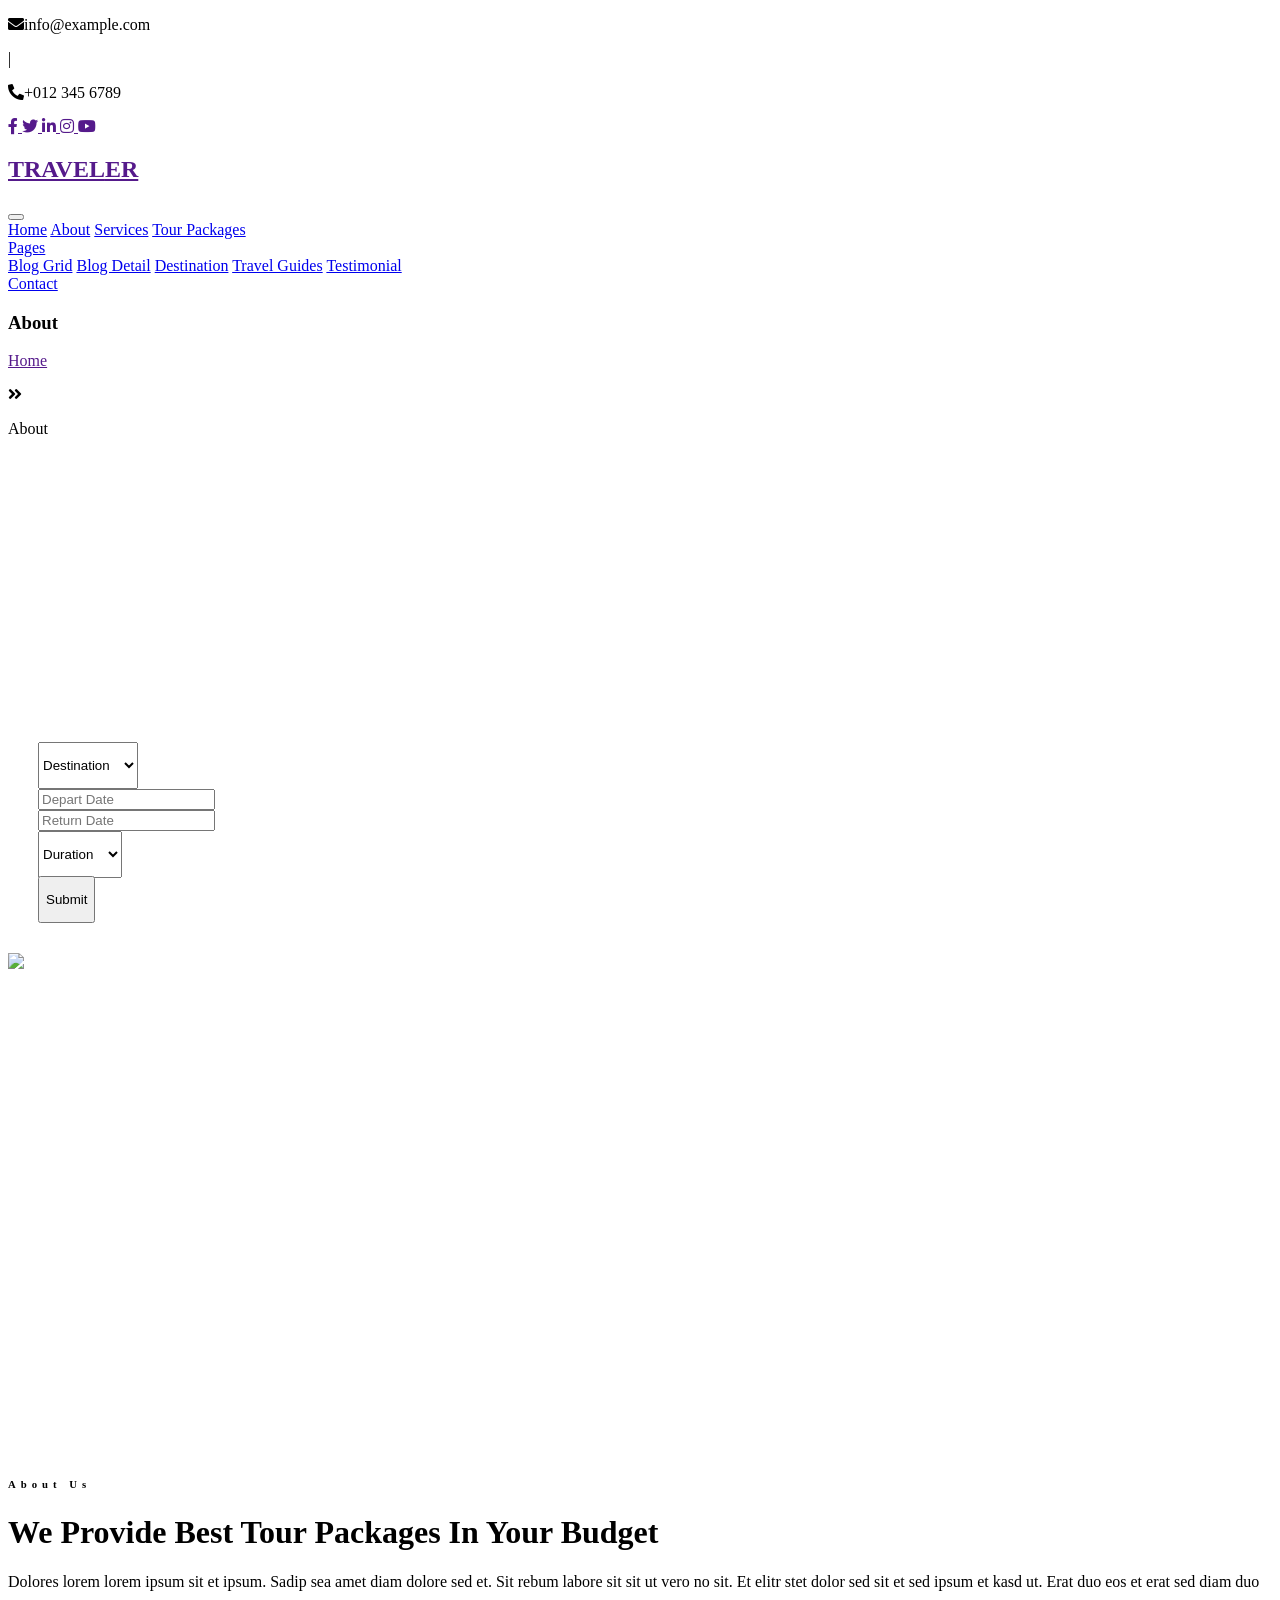
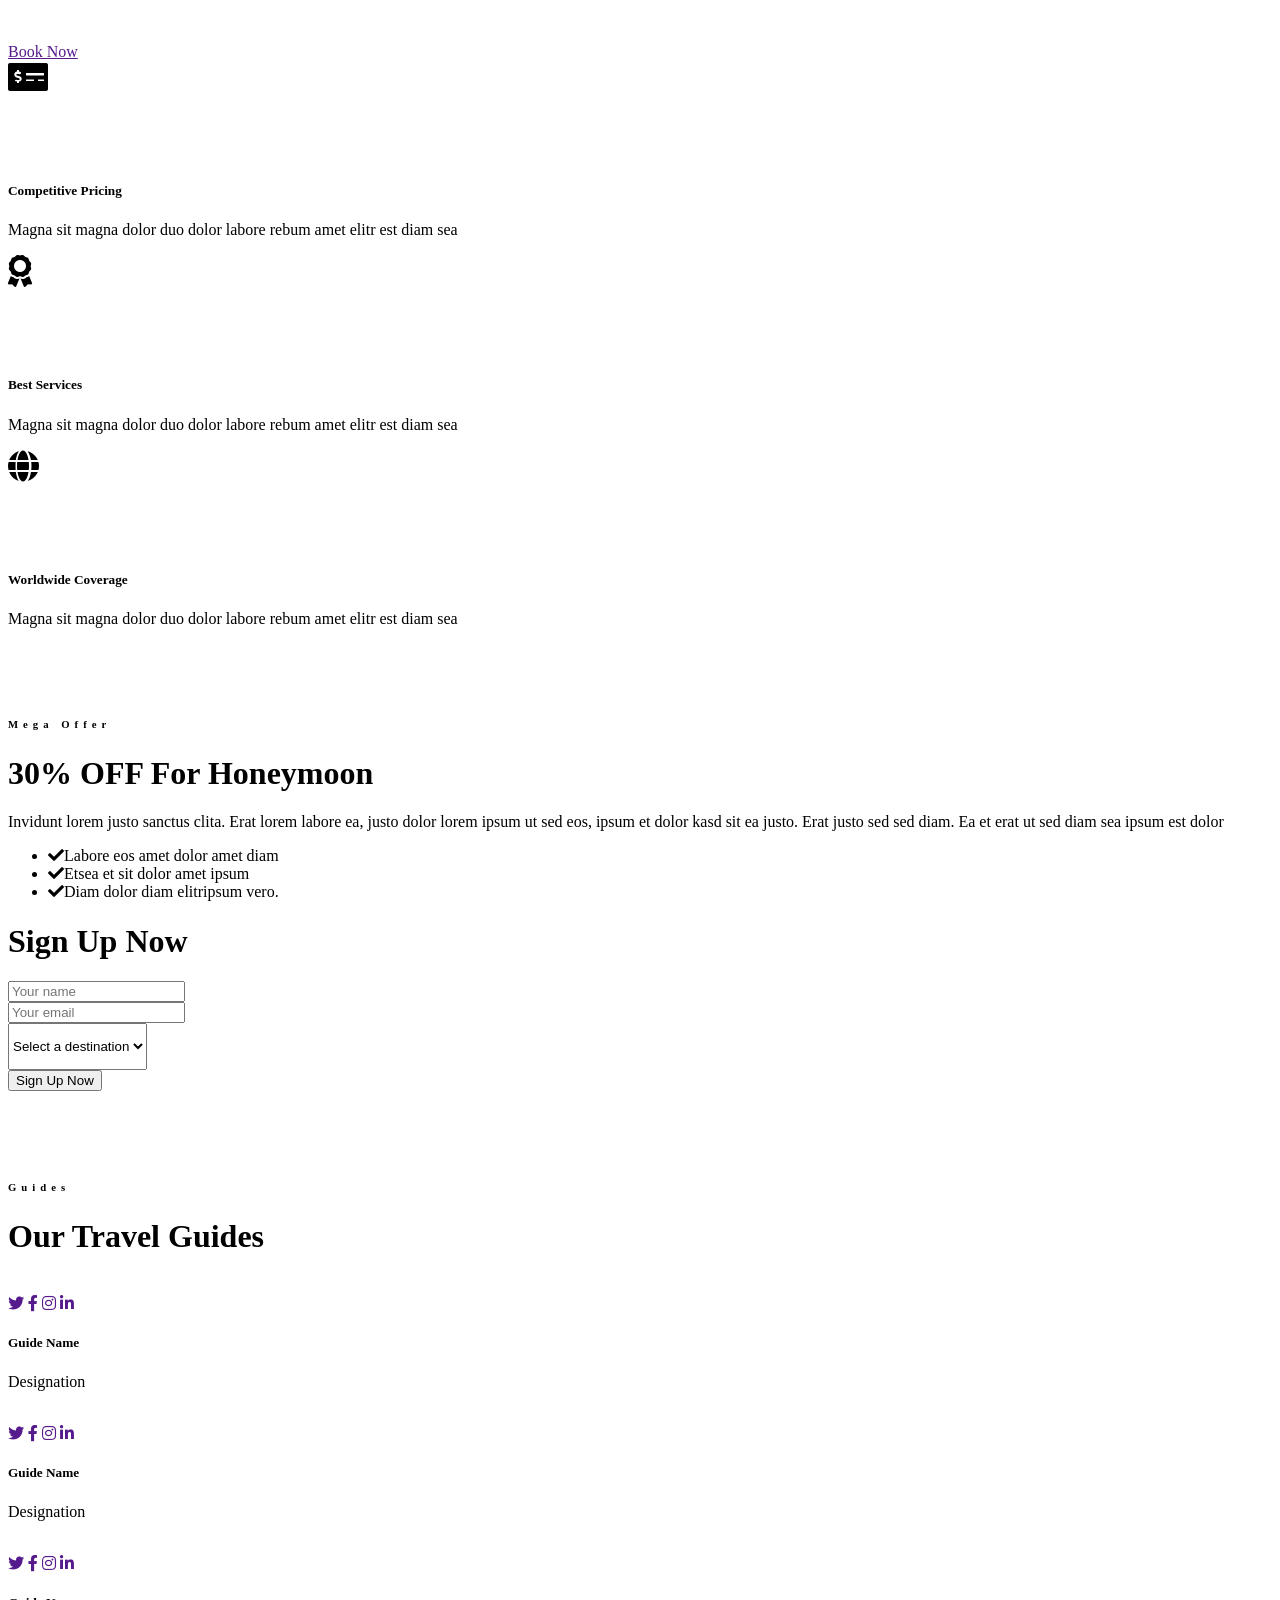
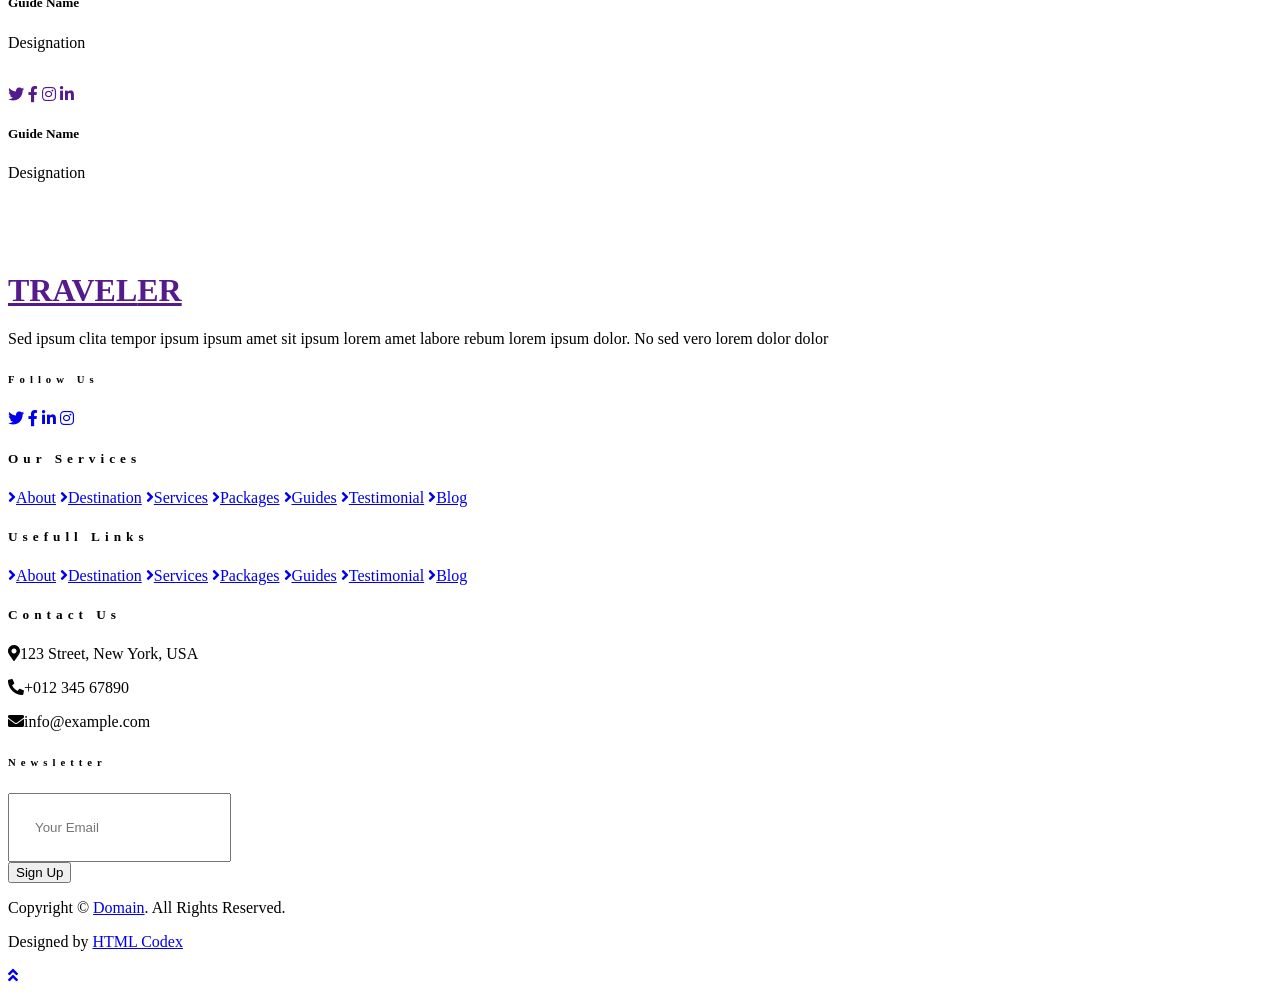
==== about.html @ b2475b97 "Add files via upload" ====
<!DOCTYPE html>
<html lang="en">

<head>
    <meta charset="utf-8">
    <title>TRAVELER - Free Travel Website Template</title>
    <meta content="width=device-width, initial-scale=1.0" name="viewport">
    <meta content="Free HTML Templates" name="keywords">
    <meta content="Free HTML Templates" name="description">

    <!-- Favicon -->
    <link href="img/favicon.ico" rel="icon">

    <!-- Google Web Fonts -->
    <link rel="preconnect" href="https://fonts.gstatic.com">
    <link href="https://fonts.googleapis.com/css2?family=Poppins:wght@400;500;600;700&display=swap" rel="stylesheet"> 

    <!-- Font Awesome -->
    <link href="https://cdnjs.cloudflare.com/ajax/libs/font-awesome/5.10.0/css/all.min.css" rel="stylesheet">

    <!-- Libraries Stylesheet -->
    <link href="lib/owlcarousel/assets/owl.carousel.min.css" rel="stylesheet">
    <link href="lib/tempusdominus/css/tempusdominus-bootstrap-4.min.css" rel="stylesheet" />

    <!-- Customized Bootstrap Stylesheet -->
    <link href="css/style.css" rel="stylesheet">
</head>

<body>
    <!-- Topbar Start -->
    <div class="container-fluid bg-light pt-3 d-none d-lg-block">
        <div class="container">
            <div class="row">
                <div class="col-lg-6 text-center text-lg-left mb-2 mb-lg-0">
                    <div class="d-inline-flex align-items-center">
                        <p><i class="fa fa-envelope mr-2"></i>info@example.com</p>
                        <p class="text-body px-3">|</p>
                        <p><i class="fa fa-phone-alt mr-2"></i>+012 345 6789</p>
                    </div>
                </div>
                <div class="col-lg-6 text-center text-lg-right">
                    <div class="d-inline-flex align-items-center">
                        <a class="text-primary px-3" href="">
                            <i class="fab fa-facebook-f"></i>
                        </a>
                        <a class="text-primary px-3" href="">
                            <i class="fab fa-twitter"></i>
                        </a>
                        <a class="text-primary px-3" href="">
                            <i class="fab fa-linkedin-in"></i>
                        </a>
                        <a class="text-primary px-3" href="">
                            <i class="fab fa-instagram"></i>
                        </a>
                        <a class="text-primary pl-3" href="">
                            <i class="fab fa-youtube"></i>
                        </a>
                    </div>
                </div>
            </div>
        </div>
    </div>
    <!-- Topbar End -->


    <!-- Navbar Start -->
    <div class="container-fluid position-relative nav-bar p-0">
        <div class="container-lg position-relative p-0 px-lg-3" style="z-index: 9;">
            <nav class="navbar navbar-expand-lg bg-light navbar-light shadow-lg py-3 py-lg-0 pl-3 pl-lg-5">
                <a href="" class="navbar-brand">
                    <h1 class="m-0 text-primary"><span class="text-dark">TRAVEL</span>ER</h1>
                </a>
                <button type="button" class="navbar-toggler" data-toggle="collapse" data-target="#navbarCollapse">
                    <span class="navbar-toggler-icon"></span>
                </button>
                <div class="collapse navbar-collapse justify-content-between px-3" id="navbarCollapse">
                    <div class="navbar-nav ml-auto py-0">
                        <a href="index.html" class="nav-item nav-link">Home</a>
                        <a href="about.html" class="nav-item nav-link active">About</a>
                        <a href="service.html" class="nav-item nav-link">Services</a>
                        <a href="package.html" class="nav-item nav-link">Tour Packages</a>
                        <div class="nav-item dropdown">
                            <a href="#" class="nav-link dropdown-toggle" data-toggle="dropdown">Pages</a>
                            <div class="dropdown-menu border-0 rounded-0 m-0">
                                <a href="blog.html" class="dropdown-item">Blog Grid</a>
                                <a href="single.html" class="dropdown-item">Blog Detail</a>
                                <a href="destination.html" class="dropdown-item">Destination</a>
                                <a href="guide.html" class="dropdown-item">Travel Guides</a>
                                <a href="testimonial.html" class="dropdown-item">Testimonial</a>
                            </div>
                        </div>
                        <a href="contact.html" class="nav-item nav-link">Contact</a>
                    </div>
                </div>
            </nav>
        </div>
    </div>
    <!-- Navbar End -->


    <!-- Header Start -->
    <div class="container-fluid page-header">
        <div class="container">
            <div class="d-flex flex-column align-items-center justify-content-center" style="min-height: 400px">
                <h3 class="display-4 text-white text-uppercase">About</h3>
                <div class="d-inline-flex text-white">
                    <p class="m-0 text-uppercase"><a class="text-white" href="">Home</a></p>
                    <i class="fa fa-angle-double-right pt-1 px-3"></i>
                    <p class="m-0 text-uppercase">About</p>
                </div>
            </div>
        </div>
    </div>
    <!-- Header End -->


    <!-- Booking Start -->
    <div class="container-fluid booking mt-5 pb-5">
        <div class="container pb-5">
            <div class="bg-light shadow" style="padding: 30px;">
                <div class="row align-items-center" style="min-height: 60px;">
                    <div class="col-md-10">
                        <div class="row">
                            <div class="col-md-3">
                                <div class="mb-3 mb-md-0">
                                    <select class="custom-select px-4" style="height: 47px;">
                                        <option selected>Destination</option>
                                        <option value="1">Destination 1</option>
                                        <option value="2">Destination 1</option>
                                        <option value="3">Destination 1</option>
                                    </select>
                                </div>
                            </div>
                            <div class="col-md-3">
                                <div class="mb-3 mb-md-0">
                                    <div class="date" id="date1" data-target-input="nearest">
                                        <input type="text" class="form-control p-4 datetimepicker-input" placeholder="Depart Date" data-target="#date1" data-toggle="datetimepicker"/>
                                    </div>
                                </div>
                            </div>
                            <div class="col-md-3">
                                <div class="mb-3 mb-md-0">
                                    <div class="date" id="date2" data-target-input="nearest">
                                        <input type="text" class="form-control p-4 datetimepicker-input" placeholder="Return Date" data-target="#date2" data-toggle="datetimepicker"/>
                                    </div>
                                </div>
                            </div>
                            <div class="col-md-3">
                                <div class="mb-3 mb-md-0">
                                    <select class="custom-select px-4" style="height: 47px;">
                                        <option selected>Duration</option>
                                        <option value="1">Duration 1</option>
                                        <option value="2">Duration 1</option>
                                        <option value="3">Duration 1</option>
                                    </select>
                                </div>
                            </div>
                        </div>
                    </div>
                    <div class="col-md-2">
                        <button class="btn btn-primary btn-block" type="submit" style="height: 47px; margin-top: -2px;">Submit</button>
                    </div>
                </div>
            </div>
        </div>
    </div>
    <!-- Booking End -->


    <!-- About Start -->
    <div class="container-fluid py-5">
        <div class="container pt-5">
            <div class="row">
                <div class="col-lg-6" style="min-height: 500px;">
                    <div class="position-relative h-100">
                        <img class="position-absolute w-100 h-100" src="img/about.jpg" style="object-fit: cover;">
                    </div>
                </div>
                <div class="col-lg-6 pt-5 pb-lg-5">
                    <div class="about-text bg-white p-4 p-lg-5 my-lg-5">
                        <h6 class="text-primary text-uppercase" style="letter-spacing: 5px;">About Us</h6>
                        <h1 class="mb-3">We Provide Best Tour Packages In Your Budget</h1>
                        <p>Dolores lorem lorem ipsum sit et ipsum. Sadip sea amet diam dolore sed et. Sit rebum labore sit sit ut vero no sit. Et elitr stet dolor sed sit et sed ipsum et kasd ut. Erat duo eos et erat sed diam duo</p>
                        <div class="row mb-4">
                            <div class="col-6">
                                <img class="img-fluid" src="img/about-1.jpg" alt="">
                            </div>
                            <div class="col-6">
                                <img class="img-fluid" src="img/about-2.jpg" alt="">
                            </div>
                        </div>
                        <a href="" class="btn btn-primary mt-1">Book Now</a>
                    </div>
                </div>
            </div>
        </div>
    </div>
    <!-- About End -->


    <!-- Feature Start -->
    <div class="container-fluid pb-5">
        <div class="container pb-5">
            <div class="row">
                <div class="col-md-4">
                    <div class="d-flex mb-4 mb-lg-0">
                        <div class="d-flex flex-shrink-0 align-items-center justify-content-center bg-primary mr-3" style="height: 100px; width: 100px;">
                            <i class="fa fa-2x fa-money-check-alt text-white"></i>
                        </div>
                        <div class="d-flex flex-column">
                            <h5 class="">Competitive Pricing</h5>
                            <p class="m-0">Magna sit magna dolor duo dolor labore rebum amet elitr est diam sea</p>
                        </div>
                    </div>
                </div>
                <div class="col-md-4">
                    <div class="d-flex mb-4 mb-lg-0">
                        <div class="d-flex flex-shrink-0 align-items-center justify-content-center bg-primary mr-3" style="height: 100px; width: 100px;">
                            <i class="fa fa-2x fa-award text-white"></i>
                        </div>
                        <div class="d-flex flex-column">
                            <h5 class="">Best Services</h5>
                            <p class="m-0">Magna sit magna dolor duo dolor labore rebum amet elitr est diam sea</p>
                        </div>
                    </div>
                </div>
                <div class="col-md-4">
                    <div class="d-flex mb-4 mb-lg-0">
                        <div class="d-flex flex-shrink-0 align-items-center justify-content-center bg-primary mr-3" style="height: 100px; width: 100px;">
                            <i class="fa fa-2x fa-globe text-white"></i>
                        </div>
                        <div class="d-flex flex-column">
                            <h5 class="">Worldwide Coverage</h5>
                            <p class="m-0">Magna sit magna dolor duo dolor labore rebum amet elitr est diam sea</p>
                        </div>
                    </div>
                </div>
            </div>
        </div>
    </div>
    <!-- Feature End -->


    <!-- Registration Start -->
    <div class="container-fluid bg-registration py-5" style="margin: 90px 0;">
        <div class="container py-5">
            <div class="row align-items-center">
                <div class="col-lg-7 mb-5 mb-lg-0">
                    <div class="mb-4">
                        <h6 class="text-primary text-uppercase" style="letter-spacing: 5px;">Mega Offer</h6>
                        <h1 class="text-white"><span class="text-primary">30% OFF</span> For Honeymoon</h1>
                    </div>
                    <p class="text-white">Invidunt lorem justo sanctus clita. Erat lorem labore ea, justo dolor lorem ipsum ut sed eos,
                        ipsum et dolor kasd sit ea justo. Erat justo sed sed diam. Ea et erat ut sed diam sea ipsum est
                        dolor</p>
                    <ul class="list-inline text-white m-0">
                        <li class="py-2"><i class="fa fa-check text-primary mr-3"></i>Labore eos amet dolor amet diam</li>
                        <li class="py-2"><i class="fa fa-check text-primary mr-3"></i>Etsea et sit dolor amet ipsum</li>
                        <li class="py-2"><i class="fa fa-check text-primary mr-3"></i>Diam dolor diam elitripsum vero.</li>
                    </ul>
                </div>
                <div class="col-lg-5">
                    <div class="card border-0">
                        <div class="card-header bg-primary text-center p-4">
                            <h1 class="text-white m-0">Sign Up Now</h1>
                        </div>
                        <div class="card-body rounded-bottom bg-white p-5">
                            <form>
                                <div class="form-group">
                                    <input type="text" class="form-control p-4" placeholder="Your name" required="required" />
                                </div>
                                <div class="form-group">
                                    <input type="email" class="form-control p-4" placeholder="Your email" required="required" />
                                </div>
                                <div class="form-group">
                                    <select class="custom-select px-4" style="height: 47px;">
                                        <option selected>Select a destination</option>
                                        <option value="1">destination 1</option>
                                        <option value="2">destination 1</option>
                                        <option value="3">destination 1</option>
                                    </select>
                                </div>
                                <div>
                                    <button class="btn btn-primary btn-block py-3" type="submit">Sign Up Now</button>
                                </div>
                            </form>
                        </div>
                    </div>
                </div>
            </div>
        </div>
    </div>
    <!-- Registration End -->


    <!-- Team Start -->
    <div class="container-fluid py-5">
        <div class="container pt-5 pb-3">
            <div class="text-center mb-3 pb-3">
                <h6 class="text-primary text-uppercase" style="letter-spacing: 5px;">Guides</h6>
                <h1>Our Travel Guides</h1>
            </div>
            <div class="row">
                <div class="col-lg-3 col-md-4 col-sm-6 pb-1">
                    <div class="team-item bg-white mb-4">
                        <div class="team-img position-relative overflow-hidden">
                            <img class="img-fluid w-100" src="img/team-1.jpg" alt="">
                            <div class="team-social">
                                <a class="btn btn-outline-primary btn-square" href=""><i class="fab fa-twitter"></i></a>
                                <a class="btn btn-outline-primary btn-square" href=""><i class="fab fa-facebook-f"></i></a>
                                <a class="btn btn-outline-primary btn-square" href=""><i class="fab fa-instagram"></i></a>
                                <a class="btn btn-outline-primary btn-square" href=""><i class="fab fa-linkedin-in"></i></a>
                            </div>
                        </div>
                        <div class="text-center py-4">
                            <h5 class="text-truncate">Guide Name</h5>
                            <p class="m-0">Designation</p>
                        </div>
                    </div>
                </div>
                <div class="col-lg-3 col-md-4 col-sm-6 pb-1">
                    <div class="team-item bg-white mb-4">
                        <div class="team-img position-relative overflow-hidden">
                            <img class="img-fluid w-100" src="img/team-2.jpg" alt="">
                            <div class="team-social">
                                <a class="btn btn-outline-primary btn-square" href=""><i class="fab fa-twitter"></i></a>
                                <a class="btn btn-outline-primary btn-square" href=""><i class="fab fa-facebook-f"></i></a>
                                <a class="btn btn-outline-primary btn-square" href=""><i class="fab fa-instagram"></i></a>
                                <a class="btn btn-outline-primary btn-square" href=""><i class="fab fa-linkedin-in"></i></a>
                            </div>
                        </div>
                        <div class="text-center py-4">
                            <h5 class="text-truncate">Guide Name</h5>
                            <p class="m-0">Designation</p>
                        </div>
                    </div>
                </div>
                <div class="col-lg-3 col-md-4 col-sm-6 pb-1">
                    <div class="team-item bg-white mb-4">
                        <div class="team-img position-relative overflow-hidden">
                            <img class="img-fluid w-100" src="img/team-3.jpg" alt="">
                            <div class="team-social">
                                <a class="btn btn-outline-primary btn-square" href=""><i class="fab fa-twitter"></i></a>
                                <a class="btn btn-outline-primary btn-square" href=""><i class="fab fa-facebook-f"></i></a>
                                <a class="btn btn-outline-primary btn-square" href=""><i class="fab fa-instagram"></i></a>
                                <a class="btn btn-outline-primary btn-square" href=""><i class="fab fa-linkedin-in"></i></a>
                            </div>
                        </div>
                        <div class="text-center py-4">
                            <h5 class="text-truncate">Guide Name</h5>
                            <p class="m-0">Designation</p>
                        </div>
                    </div>
                </div>
                <div class="col-lg-3 col-md-4 col-sm-6 pb-1">
                    <div class="team-item bg-white mb-4">
                        <div class="team-img position-relative overflow-hidden">
                            <img class="img-fluid w-100" src="img/team-4.jpg" alt="">
                            <div class="team-social">
                                <a class="btn btn-outline-primary btn-square" href=""><i class="fab fa-twitter"></i></a>
                                <a class="btn btn-outline-primary btn-square" href=""><i class="fab fa-facebook-f"></i></a>
                                <a class="btn btn-outline-primary btn-square" href=""><i class="fab fa-instagram"></i></a>
                                <a class="btn btn-outline-primary btn-square" href=""><i class="fab fa-linkedin-in"></i></a>
                            </div>
                        </div>
                        <div class="text-center py-4">
                            <h5 class="text-truncate">Guide Name</h5>
                            <p class="m-0">Designation</p>
                        </div>
                    </div>
                </div>
            </div>
        </div>
    </div>
    <!-- Team End -->


    <!-- Footer Start -->
    <div class="container-fluid bg-dark text-white-50 py-5 px-sm-3 px-lg-5" style="margin-top: 90px;">
        <div class="row pt-5">
            <div class="col-lg-3 col-md-6 mb-5">
                <a href="" class="navbar-brand">
                    <h1 class="text-primary"><span class="text-white">TRAVEL</span>ER</h1>
                </a>
                <p>Sed ipsum clita tempor ipsum ipsum amet sit ipsum lorem amet labore rebum lorem ipsum dolor. No sed vero lorem dolor dolor</p>
                <h6 class="text-white text-uppercase mt-4 mb-3" style="letter-spacing: 5px;">Follow Us</h6>
                <div class="d-flex justify-content-start">
                    <a class="btn btn-outline-primary btn-square mr-2" href="#"><i class="fab fa-twitter"></i></a>
                    <a class="btn btn-outline-primary btn-square mr-2" href="#"><i class="fab fa-facebook-f"></i></a>
                    <a class="btn btn-outline-primary btn-square mr-2" href="#"><i class="fab fa-linkedin-in"></i></a>
                    <a class="btn btn-outline-primary btn-square" href="#"><i class="fab fa-instagram"></i></a>
                </div>
            </div>
            <div class="col-lg-3 col-md-6 mb-5">
                <h5 class="text-white text-uppercase mb-4" style="letter-spacing: 5px;">Our Services</h5>
                <div class="d-flex flex-column justify-content-start">
                    <a class="text-white-50 mb-2" href="#"><i class="fa fa-angle-right mr-2"></i>About</a>
                    <a class="text-white-50 mb-2" href="#"><i class="fa fa-angle-right mr-2"></i>Destination</a>
                    <a class="text-white-50 mb-2" href="#"><i class="fa fa-angle-right mr-2"></i>Services</a>
                    <a class="text-white-50 mb-2" href="#"><i class="fa fa-angle-right mr-2"></i>Packages</a>
                    <a class="text-white-50 mb-2" href="#"><i class="fa fa-angle-right mr-2"></i>Guides</a>
                    <a class="text-white-50 mb-2" href="#"><i class="fa fa-angle-right mr-2"></i>Testimonial</a>
                    <a class="text-white-50" href="#"><i class="fa fa-angle-right mr-2"></i>Blog</a>
                </div>
            </div>
            <div class="col-lg-3 col-md-6 mb-5">
                <h5 class="text-white text-uppercase mb-4" style="letter-spacing: 5px;">Usefull Links</h5>
                <div class="d-flex flex-column justify-content-start">
                    <a class="text-white-50 mb-2" href="#"><i class="fa fa-angle-right mr-2"></i>About</a>
                    <a class="text-white-50 mb-2" href="#"><i class="fa fa-angle-right mr-2"></i>Destination</a>
                    <a class="text-white-50 mb-2" href="#"><i class="fa fa-angle-right mr-2"></i>Services</a>
                    <a class="text-white-50 mb-2" href="#"><i class="fa fa-angle-right mr-2"></i>Packages</a>
                    <a class="text-white-50 mb-2" href="#"><i class="fa fa-angle-right mr-2"></i>Guides</a>
                    <a class="text-white-50 mb-2" href="#"><i class="fa fa-angle-right mr-2"></i>Testimonial</a>
                    <a class="text-white-50" href="#"><i class="fa fa-angle-right mr-2"></i>Blog</a>
                </div>
            </div>
            <div class="col-lg-3 col-md-6 mb-5">
                <h5 class="text-white text-uppercase mb-4" style="letter-spacing: 5px;">Contact Us</h5>
                <p><i class="fa fa-map-marker-alt mr-2"></i>123 Street, New York, USA</p>
                <p><i class="fa fa-phone-alt mr-2"></i>+012 345 67890</p>
                <p><i class="fa fa-envelope mr-2"></i>info@example.com</p>
                <h6 class="text-white text-uppercase mt-4 mb-3" style="letter-spacing: 5px;">Newsletter</h6>
                <div class="w-100">
                    <div class="input-group">
                        <input type="text" class="form-control border-light" style="padding: 25px;" placeholder="Your Email">
                        <div class="input-group-append">
                            <button class="btn btn-primary px-3">Sign Up</button>
                        </div>
                    </div>
                </div>
            </div>
        </div>
    </div>
    <div class="container-fluid bg-dark text-white border-top py-4 px-sm-3 px-md-5" style="border-color: rgba(256, 256, 256, .1) !important;">
        <div class="row">
            <div class="col-lg-6 text-center text-md-left mb-3 mb-md-0">
                <p class="m-0 text-white-50">Copyright &copy; <a href="#">Domain</a>. All Rights Reserved.</a>
                </p>
            </div>
            <div class="col-lg-6 text-center text-md-right">
                <p class="m-0 text-white-50">Designed by <a href="https://htmlcodex.com">HTML Codex</a>
                </p>
            </div>
        </div>
    </div>
    <!-- Footer End -->


    <!-- Back to Top -->
    <a href="#" class="btn btn-lg btn-primary btn-lg-square back-to-top"><i class="fa fa-angle-double-up"></i></a>


    <!-- JavaScript Libraries -->
    <script src="https://code.jquery.com/jquery-3.4.1.min.js"></script>
    <script src="https://stackpath.bootstrapcdn.com/bootstrap/4.4.1/js/bootstrap.bundle.min.js"></script>
    <script src="lib/easing/easing.min.js"></script>
    <script src="lib/owlcarousel/owl.carousel.min.js"></script>
    <script src="lib/tempusdominus/js/moment.min.js"></script>
    <script src="lib/tempusdominus/js/moment-timezone.min.js"></script>
    <script src="lib/tempusdominus/js/tempusdominus-bootstrap-4.min.js"></script>

    <!-- Contact Javascript File -->
    <script src="mail/jqBootstrapValidation.min.js"></script>
    <script src="mail/contact.js"></script>

    <!-- Template Javascript -->
    <script src="js/main.js"></script>
</body>

</html>
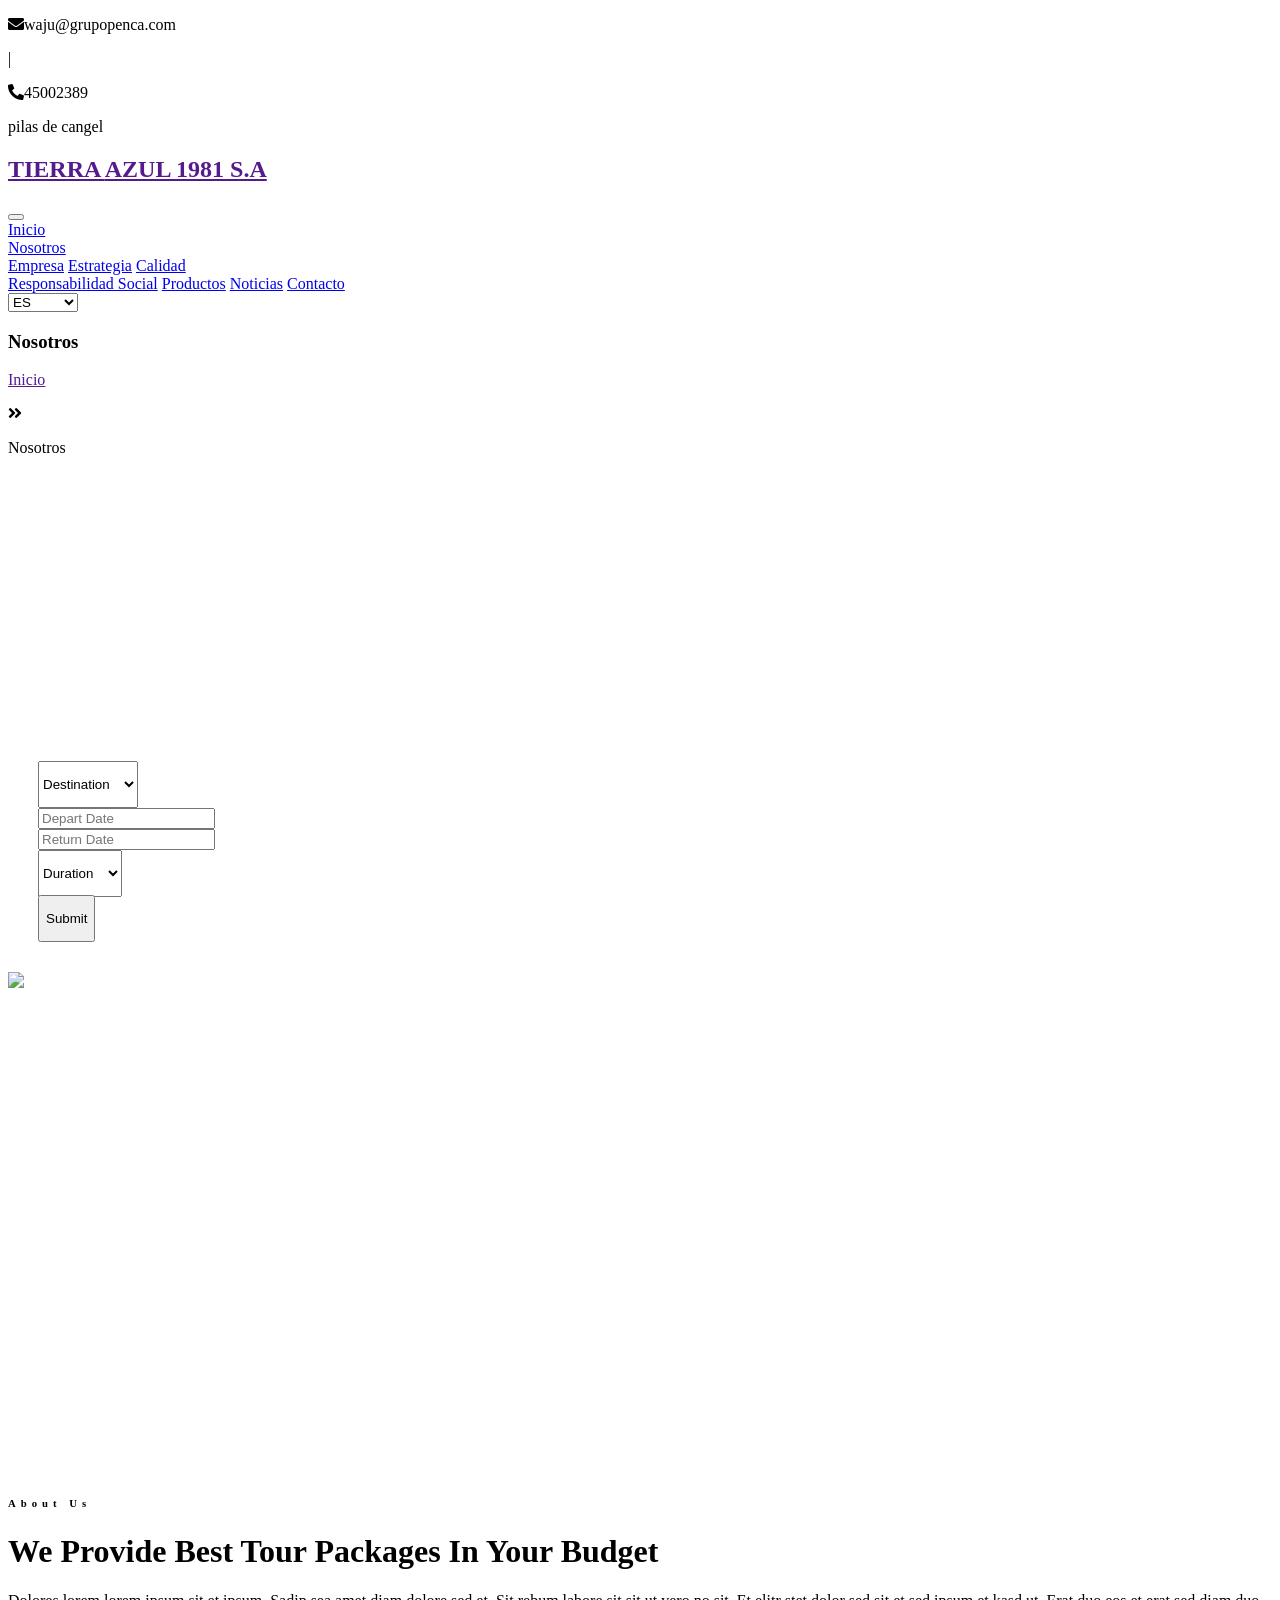
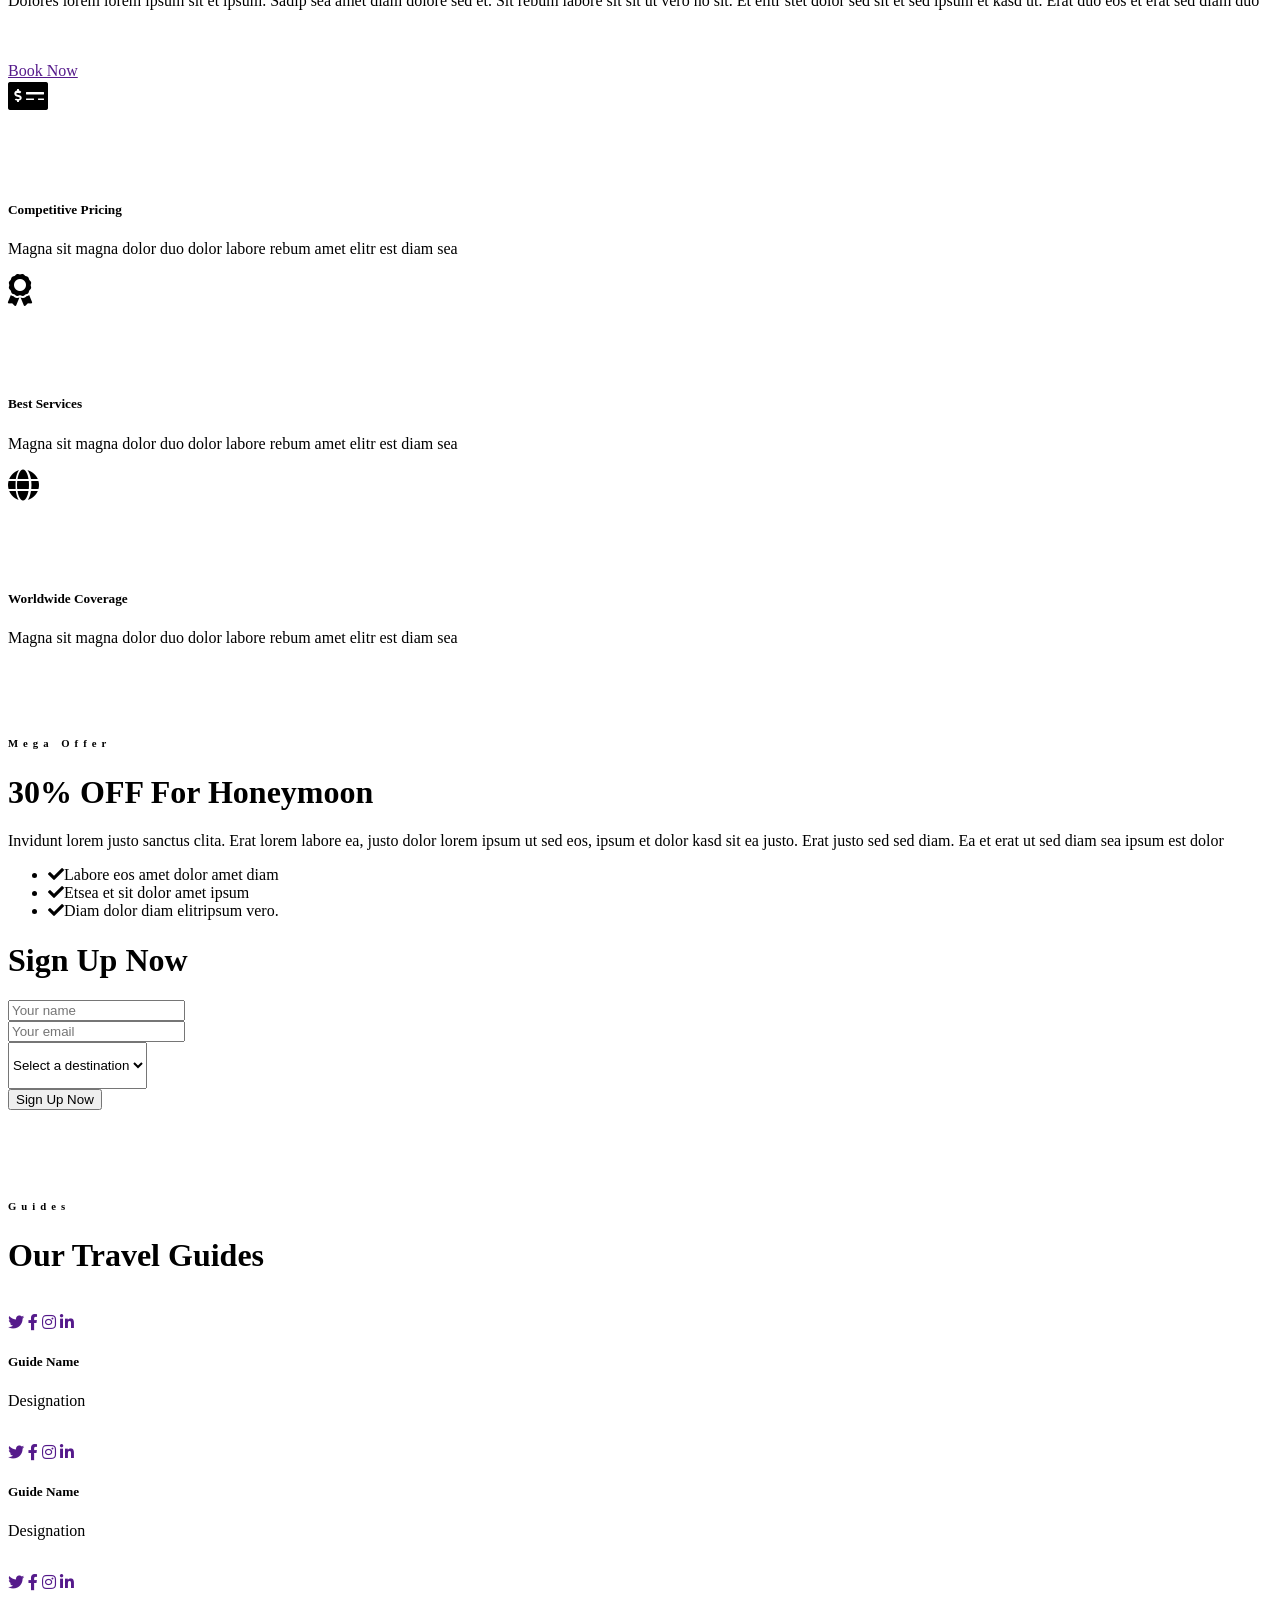
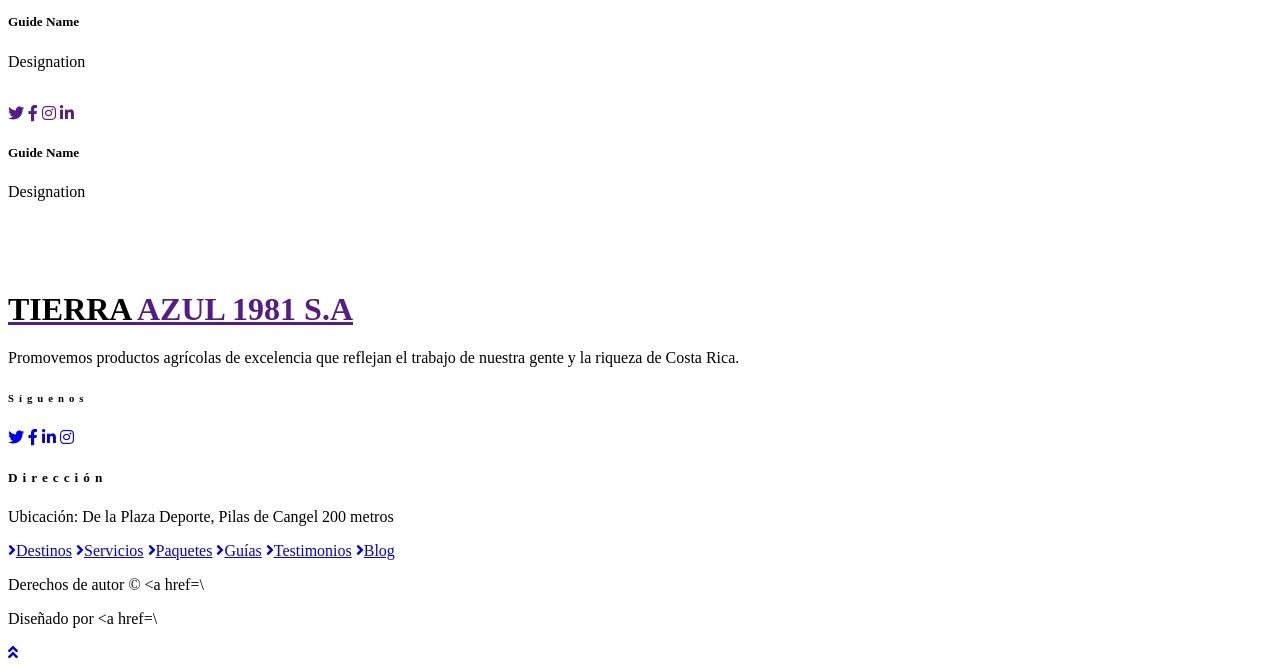
==== commit f255e919: "Add bilingual language switcher" ====
--- a/about.html
+++ b/about.html
@@ -1,471 +1,477 @@
-<!DOCTYPE html>
-<html lang="en">
-
-<head>
-    <meta charset="utf-8">
-    <title>TRAVELER - Free Travel Website Template</title>
-    <meta content="width=device-width, initial-scale=1.0" name="viewport">
-    <meta content="Free HTML Templates" name="keywords">
-    <meta content="Free HTML Templates" name="description">
-
-    <!-- Favicon -->
-    <link href="img/favicon.ico" rel="icon">
-
-    <!-- Google Web Fonts -->
-    <link rel="preconnect" href="https://fonts.gstatic.com">
-    <link href="https://fonts.googleapis.com/css2?family=Poppins:wght@400;500;600;700&display=swap" rel="stylesheet"> 
-
-    <!-- Font Awesome -->
-    <link href="https://cdnjs.cloudflare.com/ajax/libs/font-awesome/5.10.0/css/all.min.css" rel="stylesheet">
-
-    <!-- Libraries Stylesheet -->
-    <link href="lib/owlcarousel/assets/owl.carousel.min.css" rel="stylesheet">
-    <link href="lib/tempusdominus/css/tempusdominus-bootstrap-4.min.css" rel="stylesheet" />
-
-    <!-- Customized Bootstrap Stylesheet -->
-    <link href="css/style.css" rel="stylesheet">
-</head>
-
-<body>
-    <!-- Topbar Start -->
-    <div class="container-fluid bg-light pt-3 d-none d-lg-block">
-        <div class="container">
-            <div class="row">
-                <div class="col-lg-6 text-center text-lg-left mb-2 mb-lg-0">
-                    <div class="d-inline-flex align-items-center">
-                        <p><i class="fa fa-envelope mr-2"></i>info@example.com</p>
-                        <p class="text-body px-3">|</p>
-                        <p><i class="fa fa-phone-alt mr-2"></i>+012 345 6789</p>
-                    </div>
-                </div>
-                <div class="col-lg-6 text-center text-lg-right">
-                    <div class="d-inline-flex align-items-center">
-                        <a class="text-primary px-3" href="">
-                            <i class="fab fa-facebook-f"></i>
-                        </a>
-                        <a class="text-primary px-3" href="">
-                            <i class="fab fa-twitter"></i>
-                        </a>
-                        <a class="text-primary px-3" href="">
-                            <i class="fab fa-linkedin-in"></i>
-                        </a>
-                        <a class="text-primary px-3" href="">
-                            <i class="fab fa-instagram"></i>
-                        </a>
-                        <a class="text-primary pl-3" href="">
-                            <i class="fab fa-youtube"></i>
-                        </a>
-                    </div>
-                </div>
-            </div>
-        </div>
-    </div>
-    <!-- Topbar End -->
-
-
-    <!-- Navbar Start -->
-    <div class="container-fluid position-relative nav-bar p-0">
-        <div class="container-lg position-relative p-0 px-lg-3" style="z-index: 9;">
-            <nav class="navbar navbar-expand-lg bg-light navbar-light shadow-lg py-3 py-lg-0 pl-3 pl-lg-5">
-                <a href="" class="navbar-brand">
-                    <h1 class="m-0 text-primary"><span class="text-dark">TRAVEL</span>ER</h1>
-                </a>
-                <button type="button" class="navbar-toggler" data-toggle="collapse" data-target="#navbarCollapse">
-                    <span class="navbar-toggler-icon"></span>
-                </button>
-                <div class="collapse navbar-collapse justify-content-between px-3" id="navbarCollapse">
-                    <div class="navbar-nav ml-auto py-0">
-                        <a href="index.html" class="nav-item nav-link">Home</a>
-                        <a href="about.html" class="nav-item nav-link active">About</a>
-                        <a href="service.html" class="nav-item nav-link">Services</a>
-                        <a href="package.html" class="nav-item nav-link">Tour Packages</a>
-                        <div class="nav-item dropdown">
-                            <a href="#" class="nav-link dropdown-toggle" data-toggle="dropdown">Pages</a>
-                            <div class="dropdown-menu border-0 rounded-0 m-0">
-                                <a href="blog.html" class="dropdown-item">Blog Grid</a>
-                                <a href="single.html" class="dropdown-item">Blog Detail</a>
-                                <a href="destination.html" class="dropdown-item">Destination</a>
-                                <a href="guide.html" class="dropdown-item">Travel Guides</a>
-                                <a href="testimonial.html" class="dropdown-item">Testimonial</a>
-                            </div>
-                        </div>
-                        <a href="contact.html" class="nav-item nav-link">Contact</a>
-                    </div>
-                </div>
-            </nav>
-        </div>
-    </div>
-    <!-- Navbar End -->
-
-
-    <!-- Header Start -->
-    <div class="container-fluid page-header">
-        <div class="container">
-            <div class="d-flex flex-column align-items-center justify-content-center" style="min-height: 400px">
-                <h3 class="display-4 text-white text-uppercase">About</h3>
-                <div class="d-inline-flex text-white">
-                    <p class="m-0 text-uppercase"><a class="text-white" href="">Home</a></p>
-                    <i class="fa fa-angle-double-right pt-1 px-3"></i>
-                    <p class="m-0 text-uppercase">About</p>
-                </div>
-            </div>
-        </div>
-    </div>
-    <!-- Header End -->
-
-
-    <!-- Booking Start -->
-    <div class="container-fluid booking mt-5 pb-5">
-        <div class="container pb-5">
-            <div class="bg-light shadow" style="padding: 30px;">
-                <div class="row align-items-center" style="min-height: 60px;">
-                    <div class="col-md-10">
-                        <div class="row">
-                            <div class="col-md-3">
-                                <div class="mb-3 mb-md-0">
-                                    <select class="custom-select px-4" style="height: 47px;">
-                                        <option selected>Destination</option>
-                                        <option value="1">Destination 1</option>
-                                        <option value="2">Destination 1</option>
-                                        <option value="3">Destination 1</option>
-                                    </select>
-                                </div>
-                            </div>
-                            <div class="col-md-3">
-                                <div class="mb-3 mb-md-0">
-                                    <div class="date" id="date1" data-target-input="nearest">
-                                        <input type="text" class="form-control p-4 datetimepicker-input" placeholder="Depart Date" data-target="#date1" data-toggle="datetimepicker"/>
-                                    </div>
-                                </div>
-                            </div>
-                            <div class="col-md-3">
-                                <div class="mb-3 mb-md-0">
-                                    <div class="date" id="date2" data-target-input="nearest">
-                                        <input type="text" class="form-control p-4 datetimepicker-input" placeholder="Return Date" data-target="#date2" data-toggle="datetimepicker"/>
-                                    </div>
-                                </div>
-                            </div>
-                            <div class="col-md-3">
-                                <div class="mb-3 mb-md-0">
-                                    <select class="custom-select px-4" style="height: 47px;">
-                                        <option selected>Duration</option>
-                                        <option value="1">Duration 1</option>
-                                        <option value="2">Duration 1</option>
-                                        <option value="3">Duration 1</option>
-                                    </select>
-                                </div>
-                            </div>
-                        </div>
-                    </div>
-                    <div class="col-md-2">
-                        <button class="btn btn-primary btn-block" type="submit" style="height: 47px; margin-top: -2px;">Submit</button>
-                    </div>
-                </div>
-            </div>
-        </div>
-    </div>
-    <!-- Booking End -->
-
-
-    <!-- About Start -->
-    <div class="container-fluid py-5">
-        <div class="container pt-5">
-            <div class="row">
-                <div class="col-lg-6" style="min-height: 500px;">
-                    <div class="position-relative h-100">
-                        <img class="position-absolute w-100 h-100" src="img/about.jpg" style="object-fit: cover;">
-                    </div>
-                </div>
-                <div class="col-lg-6 pt-5 pb-lg-5">
-                    <div class="about-text bg-white p-4 p-lg-5 my-lg-5">
-                        <h6 class="text-primary text-uppercase" style="letter-spacing: 5px;">About Us</h6>
-                        <h1 class="mb-3">We Provide Best Tour Packages In Your Budget</h1>
-                        <p>Dolores lorem lorem ipsum sit et ipsum. Sadip sea amet diam dolore sed et. Sit rebum labore sit sit ut vero no sit. Et elitr stet dolor sed sit et sed ipsum et kasd ut. Erat duo eos et erat sed diam duo</p>
-                        <div class="row mb-4">
-                            <div class="col-6">
-                                <img class="img-fluid" src="img/about-1.jpg" alt="">
-                            </div>
-                            <div class="col-6">
-                                <img class="img-fluid" src="img/about-2.jpg" alt="">
-                            </div>
-                        </div>
-                        <a href="" class="btn btn-primary mt-1">Book Now</a>
-                    </div>
-                </div>
-            </div>
-        </div>
-    </div>
-    <!-- About End -->
-
-
-    <!-- Feature Start -->
-    <div class="container-fluid pb-5">
-        <div class="container pb-5">
-            <div class="row">
-                <div class="col-md-4">
-                    <div class="d-flex mb-4 mb-lg-0">
-                        <div class="d-flex flex-shrink-0 align-items-center justify-content-center bg-primary mr-3" style="height: 100px; width: 100px;">
-                            <i class="fa fa-2x fa-money-check-alt text-white"></i>
-                        </div>
-                        <div class="d-flex flex-column">
-                            <h5 class="">Competitive Pricing</h5>
-                            <p class="m-0">Magna sit magna dolor duo dolor labore rebum amet elitr est diam sea</p>
-                        </div>
-                    </div>
-                </div>
-                <div class="col-md-4">
-                    <div class="d-flex mb-4 mb-lg-0">
-                        <div class="d-flex flex-shrink-0 align-items-center justify-content-center bg-primary mr-3" style="height: 100px; width: 100px;">
-                            <i class="fa fa-2x fa-award text-white"></i>
-                        </div>
-                        <div class="d-flex flex-column">
-                            <h5 class="">Best Services</h5>
-                            <p class="m-0">Magna sit magna dolor duo dolor labore rebum amet elitr est diam sea</p>
-                        </div>
-                    </div>
-                </div>
-                <div class="col-md-4">
-                    <div class="d-flex mb-4 mb-lg-0">
-                        <div class="d-flex flex-shrink-0 align-items-center justify-content-center bg-primary mr-3" style="height: 100px; width: 100px;">
-                            <i class="fa fa-2x fa-globe text-white"></i>
-                        </div>
-                        <div class="d-flex flex-column">
-                            <h5 class="">Worldwide Coverage</h5>
-                            <p class="m-0">Magna sit magna dolor duo dolor labore rebum amet elitr est diam sea</p>
-                        </div>
-                    </div>
-                </div>
-            </div>
-        </div>
-    </div>
-    <!-- Feature End -->
-
-
-    <!-- Registration Start -->
-    <div class="container-fluid bg-registration py-5" style="margin: 90px 0;">
-        <div class="container py-5">
-            <div class="row align-items-center">
-                <div class="col-lg-7 mb-5 mb-lg-0">
-                    <div class="mb-4">
-                        <h6 class="text-primary text-uppercase" style="letter-spacing: 5px;">Mega Offer</h6>
-                        <h1 class="text-white"><span class="text-primary">30% OFF</span> For Honeymoon</h1>
-                    </div>
-                    <p class="text-white">Invidunt lorem justo sanctus clita. Erat lorem labore ea, justo dolor lorem ipsum ut sed eos,
-                        ipsum et dolor kasd sit ea justo. Erat justo sed sed diam. Ea et erat ut sed diam sea ipsum est
-                        dolor</p>
-                    <ul class="list-inline text-white m-0">
-                        <li class="py-2"><i class="fa fa-check text-primary mr-3"></i>Labore eos amet dolor amet diam</li>
-                        <li class="py-2"><i class="fa fa-check text-primary mr-3"></i>Etsea et sit dolor amet ipsum</li>
-                        <li class="py-2"><i class="fa fa-check text-primary mr-3"></i>Diam dolor diam elitripsum vero.</li>
-                    </ul>
-                </div>
-                <div class="col-lg-5">
-                    <div class="card border-0">
-                        <div class="card-header bg-primary text-center p-4">
-                            <h1 class="text-white m-0">Sign Up Now</h1>
-                        </div>
-                        <div class="card-body rounded-bottom bg-white p-5">
-                            <form>
-                                <div class="form-group">
-                                    <input type="text" class="form-control p-4" placeholder="Your name" required="required" />
-                                </div>
-                                <div class="form-group">
-                                    <input type="email" class="form-control p-4" placeholder="Your email" required="required" />
-                                </div>
-                                <div class="form-group">
-                                    <select class="custom-select px-4" style="height: 47px;">
-                                        <option selected>Select a destination</option>
-                                        <option value="1">destination 1</option>
-                                        <option value="2">destination 1</option>
-                                        <option value="3">destination 1</option>
-                                    </select>
-                                </div>
-                                <div>
-                                    <button class="btn btn-primary btn-block py-3" type="submit">Sign Up Now</button>
-                                </div>
-                            </form>
-                        </div>
-                    </div>
-                </div>
-            </div>
-        </div>
-    </div>
-    <!-- Registration End -->
-
-
-    <!-- Team Start -->
-    <div class="container-fluid py-5">
-        <div class="container pt-5 pb-3">
-            <div class="text-center mb-3 pb-3">
-                <h6 class="text-primary text-uppercase" style="letter-spacing: 5px;">Guides</h6>
-                <h1>Our Travel Guides</h1>
-            </div>
-            <div class="row">
-                <div class="col-lg-3 col-md-4 col-sm-6 pb-1">
-                    <div class="team-item bg-white mb-4">
-                        <div class="team-img position-relative overflow-hidden">
-                            <img class="img-fluid w-100" src="img/team-1.jpg" alt="">
-                            <div class="team-social">
-                                <a class="btn btn-outline-primary btn-square" href=""><i class="fab fa-twitter"></i></a>
-                                <a class="btn btn-outline-primary btn-square" href=""><i class="fab fa-facebook-f"></i></a>
-                                <a class="btn btn-outline-primary btn-square" href=""><i class="fab fa-instagram"></i></a>
-                                <a class="btn btn-outline-primary btn-square" href=""><i class="fab fa-linkedin-in"></i></a>
-                            </div>
-                        </div>
-                        <div class="text-center py-4">
-                            <h5 class="text-truncate">Guide Name</h5>
-                            <p class="m-0">Designation</p>
-                        </div>
-                    </div>
-                </div>
-                <div class="col-lg-3 col-md-4 col-sm-6 pb-1">
-                    <div class="team-item bg-white mb-4">
-                        <div class="team-img position-relative overflow-hidden">
-                            <img class="img-fluid w-100" src="img/team-2.jpg" alt="">
-                            <div class="team-social">
-                                <a class="btn btn-outline-primary btn-square" href=""><i class="fab fa-twitter"></i></a>
-                                <a class="btn btn-outline-primary btn-square" href=""><i class="fab fa-facebook-f"></i></a>
-                                <a class="btn btn-outline-primary btn-square" href=""><i class="fab fa-instagram"></i></a>
-                                <a class="btn btn-outline-primary btn-square" href=""><i class="fab fa-linkedin-in"></i></a>
-                            </div>
-                        </div>
-                        <div class="text-center py-4">
-                            <h5 class="text-truncate">Guide Name</h5>
-                            <p class="m-0">Designation</p>
-                        </div>
-                    </div>
-                </div>
-                <div class="col-lg-3 col-md-4 col-sm-6 pb-1">
-                    <div class="team-item bg-white mb-4">
-                        <div class="team-img position-relative overflow-hidden">
-                            <img class="img-fluid w-100" src="img/team-3.jpg" alt="">
-                            <div class="team-social">
-                                <a class="btn btn-outline-primary btn-square" href=""><i class="fab fa-twitter"></i></a>
-                                <a class="btn btn-outline-primary btn-square" href=""><i class="fab fa-facebook-f"></i></a>
-                                <a class="btn btn-outline-primary btn-square" href=""><i class="fab fa-instagram"></i></a>
-                                <a class="btn btn-outline-primary btn-square" href=""><i class="fab fa-linkedin-in"></i></a>
-                            </div>
-                        </div>
-                        <div class="text-center py-4">
-                            <h5 class="text-truncate">Guide Name</h5>
-                            <p class="m-0">Designation</p>
-                        </div>
-                    </div>
-                </div>
-                <div class="col-lg-3 col-md-4 col-sm-6 pb-1">
-                    <div class="team-item bg-white mb-4">
-                        <div class="team-img position-relative overflow-hidden">
-                            <img class="img-fluid w-100" src="img/team-4.jpg" alt="">
-                            <div class="team-social">
-                                <a class="btn btn-outline-primary btn-square" href=""><i class="fab fa-twitter"></i></a>
-                                <a class="btn btn-outline-primary btn-square" href=""><i class="fab fa-facebook-f"></i></a>
-                                <a class="btn btn-outline-primary btn-square" href=""><i class="fab fa-instagram"></i></a>
-                                <a class="btn btn-outline-primary btn-square" href=""><i class="fab fa-linkedin-in"></i></a>
-                            </div>
-                        </div>
-                        <div class="text-center py-4">
-                            <h5 class="text-truncate">Guide Name</h5>
-                            <p class="m-0">Designation</p>
-                        </div>
-                    </div>
-                </div>
-            </div>
-        </div>
-    </div>
-    <!-- Team End -->
-
-
-    <!-- Footer Start -->
-    <div class="container-fluid bg-dark text-white-50 py-5 px-sm-3 px-lg-5" style="margin-top: 90px;">
-        <div class="row pt-5">
-            <div class="col-lg-3 col-md-6 mb-5">
-                <a href="" class="navbar-brand">
-                    <h1 class="text-primary"><span class="text-white">TRAVEL</span>ER</h1>
-                </a>
-                <p>Sed ipsum clita tempor ipsum ipsum amet sit ipsum lorem amet labore rebum lorem ipsum dolor. No sed vero lorem dolor dolor</p>
-                <h6 class="text-white text-uppercase mt-4 mb-3" style="letter-spacing: 5px;">Follow Us</h6>
-                <div class="d-flex justify-content-start">
-                    <a class="btn btn-outline-primary btn-square mr-2" href="#"><i class="fab fa-twitter"></i></a>
-                    <a class="btn btn-outline-primary btn-square mr-2" href="#"><i class="fab fa-facebook-f"></i></a>
-                    <a class="btn btn-outline-primary btn-square mr-2" href="#"><i class="fab fa-linkedin-in"></i></a>
-                    <a class="btn btn-outline-primary btn-square" href="#"><i class="fab fa-instagram"></i></a>
-                </div>
-            </div>
-            <div class="col-lg-3 col-md-6 mb-5">
-                <h5 class="text-white text-uppercase mb-4" style="letter-spacing: 5px;">Our Services</h5>
-                <div class="d-flex flex-column justify-content-start">
-                    <a class="text-white-50 mb-2" href="#"><i class="fa fa-angle-right mr-2"></i>About</a>
-                    <a class="text-white-50 mb-2" href="#"><i class="fa fa-angle-right mr-2"></i>Destination</a>
-                    <a class="text-white-50 mb-2" href="#"><i class="fa fa-angle-right mr-2"></i>Services</a>
-                    <a class="text-white-50 mb-2" href="#"><i class="fa fa-angle-right mr-2"></i>Packages</a>
-                    <a class="text-white-50 mb-2" href="#"><i class="fa fa-angle-right mr-2"></i>Guides</a>
-                    <a class="text-white-50 mb-2" href="#"><i class="fa fa-angle-right mr-2"></i>Testimonial</a>
-                    <a class="text-white-50" href="#"><i class="fa fa-angle-right mr-2"></i>Blog</a>
-                </div>
-            </div>
-            <div class="col-lg-3 col-md-6 mb-5">
-                <h5 class="text-white text-uppercase mb-4" style="letter-spacing: 5px;">Usefull Links</h5>
-                <div class="d-flex flex-column justify-content-start">
-                    <a class="text-white-50 mb-2" href="#"><i class="fa fa-angle-right mr-2"></i>About</a>
-                    <a class="text-white-50 mb-2" href="#"><i class="fa fa-angle-right mr-2"></i>Destination</a>
-                    <a class="text-white-50 mb-2" href="#"><i class="fa fa-angle-right mr-2"></i>Services</a>
-                    <a class="text-white-50 mb-2" href="#"><i class="fa fa-angle-right mr-2"></i>Packages</a>
-                    <a class="text-white-50 mb-2" href="#"><i class="fa fa-angle-right mr-2"></i>Guides</a>
-                    <a class="text-white-50 mb-2" href="#"><i class="fa fa-angle-right mr-2"></i>Testimonial</a>
-                    <a class="text-white-50" href="#"><i class="fa fa-angle-right mr-2"></i>Blog</a>
-                </div>
-            </div>
-            <div class="col-lg-3 col-md-6 mb-5">
-                <h5 class="text-white text-uppercase mb-4" style="letter-spacing: 5px;">Contact Us</h5>
-                <p><i class="fa fa-map-marker-alt mr-2"></i>123 Street, New York, USA</p>
-                <p><i class="fa fa-phone-alt mr-2"></i>+012 345 67890</p>
-                <p><i class="fa fa-envelope mr-2"></i>info@example.com</p>
-                <h6 class="text-white text-uppercase mt-4 mb-3" style="letter-spacing: 5px;">Newsletter</h6>
-                <div class="w-100">
-                    <div class="input-group">
-                        <input type="text" class="form-control border-light" style="padding: 25px;" placeholder="Your Email">
-                        <div class="input-group-append">
-                            <button class="btn btn-primary px-3">Sign Up</button>
-                        </div>
-                    </div>
-                </div>
-            </div>
-        </div>
-    </div>
-    <div class="container-fluid bg-dark text-white border-top py-4 px-sm-3 px-md-5" style="border-color: rgba(256, 256, 256, .1) !important;">
-        <div class="row">
-            <div class="col-lg-6 text-center text-md-left mb-3 mb-md-0">
-                <p class="m-0 text-white-50">Copyright &copy; <a href="#">Domain</a>. All Rights Reserved.</a>
-                </p>
-            </div>
-            <div class="col-lg-6 text-center text-md-right">
-                <p class="m-0 text-white-50">Designed by <a href="https://htmlcodex.com">HTML Codex</a>
-                </p>
-            </div>
-        </div>
-    </div>
-    <!-- Footer End -->
-
-
-    <!-- Back to Top -->
-    <a href="#" class="btn btn-lg btn-primary btn-lg-square back-to-top"><i class="fa fa-angle-double-up"></i></a>
-
-
-    <!-- JavaScript Libraries -->
-    <script src="https://code.jquery.com/jquery-3.4.1.min.js"></script>
-    <script src="https://stackpath.bootstrapcdn.com/bootstrap/4.4.1/js/bootstrap.bundle.min.js"></script>
-    <script src="lib/easing/easing.min.js"></script>
-    <script src="lib/owlcarousel/owl.carousel.min.js"></script>
-    <script src="lib/tempusdominus/js/moment.min.js"></script>
-    <script src="lib/tempusdominus/js/moment-timezone.min.js"></script>
-    <script src="lib/tempusdominus/js/tempusdominus-bootstrap-4.min.js"></script>
-
-    <!-- Contact Javascript File -->
-    <script src="mail/jqBootstrapValidation.min.js"></script>
-    <script src="mail/contact.js"></script>
-
-    <!-- Template Javascript -->
-    <script src="js/main.js"></script>
-</body>
-
-</html>+<!DOCTYPE html>
+<html lang="es">
+
+<head>
+    <meta charset="utf-8">
+    <title>TRAVELER - Free Travel Website Template</title>
+    <meta content="width=device-width, initial-scale=1.0" name="viewport">
+    <meta content="Free HTML Templates" name="keywords">
+    <meta content="Free HTML Templates" name="description">
+
+    <!-- Favicon -->
+    <link href="img/favicon.ico" rel="icon">
+
+    <!-- Google Web Fonts -->
+    <link rel="preconnect" href="https://fonts.gstatic.com">
+    <link href="https://fonts.googleapis.com/css2?family=Poppins:wght@400;500;600;700&display=swap" rel="stylesheet"> 
+
+    <!-- Font Awesome -->
+    <link href="https://cdnjs.cloudflare.com/ajax/libs/font-awesome/5.10.0/css/all.min.css" rel="stylesheet">
+
+    <!-- Libraries Stylesheet -->
+    <link href="lib/owlcarousel/assets/owl.carousel.min.css" rel="stylesheet">
+    <link href="lib/tempusdominus/css/tempusdominus-bootstrap-4.min.css" rel="stylesheet" />
+
+    <!-- Customized Bootstrap Stylesheet -->
+    <link href="css/style.css" rel="stylesheet">
+</head>
+
+<body>
+    <!-- Topbar Start -->
+    <div class="container-fluid bg-light pt-3 d-none d-lg-block">
+        <div class="container">
+            <div class="row">
+                <div class="col-lg-6 text-center text-lg-left mb-2 mb-lg-0">
+                    <div class="d-inline-flex align-items-center">
+                        <p><i class="fa fa-envelope mr-2"></i>waju@grupopenca.com</p>
+                        <p class="text-body px-3">|</p>
+                        <p><i class="fa fa-phone-alt mr-2"></i>45002389</p>
+                    </div>
+                </div>
+                <div class="col-lg-2 text-center text-lg-right">
+                    <p> <i class="fa-solid fa-location-dot mr-2"></i>pilas de cangel</p>
+                    <!-- <div class="d-inline-flex align-items-center">
+                        <a class="text-primary px-3" href="">
+                            <i class="fab fa-facebook-f"></i>
+                        </a>
+                        <a class="text-primary px-3" href="">
+                            <i class="fab fa-twitter"></i>
+                        </a>
+                        <a class="text-primary px-3" href="">
+                            <i class="fab fa-linkedin-in"></i>
+                        </a>
+                        <a class="text-primary px-3" href="">
+                            <i class="fab fa-instagram"></i>
+                        </a>
+                        <a class="text-primary pl-3" href="">
+                            <i class="fab fa-youtube"></i>
+                        </a> -->
+                    </div>
+                </div>
+            </div>
+        </div>
+    
+    <!-- Topbar End -->
+
+
+    <!-- Navbar Start -->
+    <div class="container-fluid position-relative nav-bar p-0">
+        <div class="container-lg position-relative p-0 px-lg-3" style="z-index: 9;">
+            <nav class="navbar navbar-expand-lg bg-light navbar-light shadow-lg py-3 py-lg-0 pl-3 pl-lg-8">
+                <a href="" class="navbar-brand">
+                    <h1 class="m-0 text-azul"><span class="text-dark">TIERRA </span>AZUL 1981 S.A</h1>
+                </a>
+                <button type="button" class="navbar-toggler" data-toggle="collapse" data-target="#navbarCollapse">
+                    <span class="navbar-toggler-icon"></span>
+                </button>
+                <div class="collapse navbar-collapse justify-content-between px-3" id="navbarCollapse">
+                    <div class="navbar-nav ml-auto py-0">
+                        <a href="index.html" class="nav-item nav-link" data-lang-es="Inicio" data-lang-en="Home">Inicio</a>
+                        <div class="nav-item dropdown">
+                            <a href="#" class="nav-link dropdown" data-toggle="dropdown" data-lang-es="Nosotros" data-lang-en="About Us">Nosotros</a>
+                            <div class="dropdown-menu border-0 rounded-0 m-0">
+                                <a href="blog.html" class="dropdown-item" data-lang-es="Empresa" data-lang-en="Company">Empresa</a>
+                                <a href="single.html" class="dropdown-item" data-lang-es="Estrategia" data-lang-en="Strategy">Estrategia</a>
+                                <a href="destination.html" class="dropdown-item" data-lang-es="Calidad" data-lang-en="Quality">Calidad</a>
+                            </div>
+
+                        </div>
+                        <a href="service.html" class="nav-item nav-link" data-lang-es="Responsabilidad Social" data-lang-en="Social Responsibility">Responsabilidad Social</a>
+                        <a href="package.html" class="nav-item nav-link" data-lang-es="Productos" data-lang-en="Products">Productos</a>
+                        <a href="package.html" class="nav-item nav-link" data-lang-es="Noticias" data-lang-en="News">Noticias</a>
+                        <a href="package.html" class="nav-item nav-link" data-lang-es="Contacto" data-lang-en="Contact">Contacto</a>
+                        <div class="nav-item language-switcher d-flex align-items-center ml-lg-3">
+                            <select class="custom-select custom-select-sm border-0 bg-light" data-language-select aria-label="Selector de idioma" data-lang-es="Selector de idioma" data-lang-en="Language selector" data-lang-attr="aria-label">
+                                <option value="es">ES</option>
+                                <option value="en">EN</option>
+                            </select>
+                        </div>
+                    </div>
+                </div>
+            </nav>
+        </div>
+    </div>
+    <!-- Navbar End -->
+
+
+    <!-- Header Start -->
+    <div class="container-fluid page-header">
+        <div class="container">
+            <div class="d-flex flex-column align-items-center justify-content-center" style="min-height: 400px">
+                <h3 class="display-4 text-white text-uppercase" data-lang-es="Nosotros" data-lang-en="About">Nosotros</h3>
+                <div class="d-inline-flex text-white">
+                    <p class="m-0 text-uppercase"><a class="text-white" href="" data-lang-es="Inicio" data-lang-en="Home">Inicio</a></p>
+                    <i class="fa fa-angle-double-right pt-1 px-3"></i>
+                    <p class="m-0 text-uppercase" data-lang-es="Nosotros" data-lang-en="About">Nosotros</p>
+                </div>
+            </div>
+        </div>
+    </div>
+    <!-- Header End -->
+
+
+    <!-- Booking Start -->
+    <div class="container-fluid booking mt-5 pb-5">
+        <div class="container pb-5">
+            <div class="bg-light shadow" style="padding: 30px;">
+                <div class="row align-items-center" style="min-height: 60px;">
+                    <div class="col-md-10">
+                        <div class="row">
+                            <div class="col-md-3">
+                                <div class="mb-3 mb-md-0">
+                                    <select class="custom-select px-4" style="height: 47px;">
+                                        <option selected>Destination</option>
+                                        <option value="1">Destination 1</option>
+                                        <option value="2">Destination 1</option>
+                                        <option value="3">Destination 1</option>
+                                    </select>
+                                </div>
+                            </div>
+                            <div class="col-md-3">
+                                <div class="mb-3 mb-md-0">
+                                    <div class="date" id="date1" data-target-input="nearest">
+                                        <input type="text" class="form-control p-4 datetimepicker-input" placeholder="Depart Date" data-target="#date1" data-toggle="datetimepicker"/>
+                                    </div>
+                                </div>
+                            </div>
+                            <div class="col-md-3">
+                                <div class="mb-3 mb-md-0">
+                                    <div class="date" id="date2" data-target-input="nearest">
+                                        <input type="text" class="form-control p-4 datetimepicker-input" placeholder="Return Date" data-target="#date2" data-toggle="datetimepicker"/>
+                                    </div>
+                                </div>
+                            </div>
+                            <div class="col-md-3">
+                                <div class="mb-3 mb-md-0">
+                                    <select class="custom-select px-4" style="height: 47px;">
+                                        <option selected>Duration</option>
+                                        <option value="1">Duration 1</option>
+                                        <option value="2">Duration 1</option>
+                                        <option value="3">Duration 1</option>
+                                    </select>
+                                </div>
+                            </div>
+                        </div>
+                    </div>
+                    <div class="col-md-2">
+                        <button class="btn btn-primary btn-block" type="submit" style="height: 47px; margin-top: -2px;">Submit</button>
+                    </div>
+                </div>
+            </div>
+        </div>
+    </div>
+    <!-- Booking End -->
+
+
+    <!-- About Start -->
+    <div class="container-fluid py-5">
+        <div class="container pt-5">
+            <div class="row">
+                <div class="col-lg-6" style="min-height: 500px;">
+                    <div class="position-relative h-100">
+                        <img class="position-absolute w-100 h-100" src="img/about.jpg" style="object-fit: cover;">
+                    </div>
+                </div>
+                <div class="col-lg-6 pt-5 pb-lg-5">
+                    <div class="about-text bg-white p-4 p-lg-5 my-lg-5">
+                        <h6 class="text-primary text-uppercase" style="letter-spacing: 5px;">About Us</h6>
+                        <h1 class="mb-3">We Provide Best Tour Packages In Your Budget</h1>
+                        <p>Dolores lorem lorem ipsum sit et ipsum. Sadip sea amet diam dolore sed et. Sit rebum labore sit sit ut vero no sit. Et elitr stet dolor sed sit et sed ipsum et kasd ut. Erat duo eos et erat sed diam duo</p>
+                        <div class="row mb-4">
+                            <div class="col-6">
+                                <img class="img-fluid" src="img/about-1.jpg" alt="">
+                            </div>
+                            <div class="col-6">
+                                <img class="img-fluid" src="img/about-2.jpg" alt="">
+                            </div>
+                        </div>
+                        <a href="" class="btn btn-primary mt-1">Book Now</a>
+                    </div>
+                </div>
+            </div>
+        </div>
+    </div>
+    <!-- About End -->
+
+
+    <!-- Feature Start -->
+    <div class="container-fluid pb-5">
+        <div class="container pb-5">
+            <div class="row">
+                <div class="col-md-4">
+                    <div class="d-flex mb-4 mb-lg-0">
+                        <div class="d-flex flex-shrink-0 align-items-center justify-content-center bg-primary mr-3" style="height: 100px; width: 100px;">
+                            <i class="fa fa-2x fa-money-check-alt text-white"></i>
+                        </div>
+                        <div class="d-flex flex-column">
+                            <h5 class="">Competitive Pricing</h5>
+                            <p class="m-0">Magna sit magna dolor duo dolor labore rebum amet elitr est diam sea</p>
+                        </div>
+                    </div>
+                </div>
+                <div class="col-md-4">
+                    <div class="d-flex mb-4 mb-lg-0">
+                        <div class="d-flex flex-shrink-0 align-items-center justify-content-center bg-primary mr-3" style="height: 100px; width: 100px;">
+                            <i class="fa fa-2x fa-award text-white"></i>
+                        </div>
+                        <div class="d-flex flex-column">
+                            <h5 class="">Best Services</h5>
+                            <p class="m-0">Magna sit magna dolor duo dolor labore rebum amet elitr est diam sea</p>
+                        </div>
+                    </div>
+                </div>
+                <div class="col-md-4">
+                    <div class="d-flex mb-4 mb-lg-0">
+                        <div class="d-flex flex-shrink-0 align-items-center justify-content-center bg-primary mr-3" style="height: 100px; width: 100px;">
+                            <i class="fa fa-2x fa-globe text-white"></i>
+                        </div>
+                        <div class="d-flex flex-column">
+                            <h5 class="">Worldwide Coverage</h5>
+                            <p class="m-0">Magna sit magna dolor duo dolor labore rebum amet elitr est diam sea</p>
+                        </div>
+                    </div>
+                </div>
+            </div>
+        </div>
+    </div>
+    <!-- Feature End -->
+
+
+    <!-- Registration Start -->
+    <div class="container-fluid bg-registration py-5" style="margin: 90px 0;">
+        <div class="container py-5">
+            <div class="row align-items-center">
+                <div class="col-lg-7 mb-5 mb-lg-0">
+                    <div class="mb-4">
+                        <h6 class="text-primary text-uppercase" style="letter-spacing: 5px;">Mega Offer</h6>
+                        <h1 class="text-white"><span class="text-primary">30% OFF</span> For Honeymoon</h1>
+                    </div>
+                    <p class="text-white">Invidunt lorem justo sanctus clita. Erat lorem labore ea, justo dolor lorem ipsum ut sed eos,
+                        ipsum et dolor kasd sit ea justo. Erat justo sed sed diam. Ea et erat ut sed diam sea ipsum est
+                        dolor</p>
+                    <ul class="list-inline text-white m-0">
+                        <li class="py-2"><i class="fa fa-check text-primary mr-3"></i>Labore eos amet dolor amet diam</li>
+                        <li class="py-2"><i class="fa fa-check text-primary mr-3"></i>Etsea et sit dolor amet ipsum</li>
+                        <li class="py-2"><i class="fa fa-check text-primary mr-3"></i>Diam dolor diam elitripsum vero.</li>
+                    </ul>
+                </div>
+                <div class="col-lg-5">
+                    <div class="card border-0">
+                        <div class="card-header bg-primary text-center p-4">
+                            <h1 class="text-white m-0">Sign Up Now</h1>
+                        </div>
+                        <div class="card-body rounded-bottom bg-white p-5">
+                            <form>
+                                <div class="form-group">
+                                    <input type="text" class="form-control p-4" placeholder="Your name" required="required" />
+                                </div>
+                                <div class="form-group">
+                                    <input type="email" class="form-control p-4" placeholder="Your email" required="required" />
+                                </div>
+                                <div class="form-group">
+                                    <select class="custom-select px-4" style="height: 47px;">
+                                        <option selected>Select a destination</option>
+                                        <option value="1">destination 1</option>
+                                        <option value="2">destination 1</option>
+                                        <option value="3">destination 1</option>
+                                    </select>
+                                </div>
+                                <div>
+                                    <button class="btn btn-primary btn-block py-3" type="submit">Sign Up Now</button>
+                                </div>
+                            </form>
+                        </div>
+                    </div>
+                </div>
+            </div>
+        </div>
+    </div>
+    <!-- Registration End -->
+
+
+    <!-- Team Start -->
+    <div class="container-fluid py-5">
+        <div class="container pt-5 pb-3">
+            <div class="text-center mb-3 pb-3">
+                <h6 class="text-primary text-uppercase" style="letter-spacing: 5px;">Guides</h6>
+                <h1>Our Travel Guides</h1>
+            </div>
+            <div class="row">
+                <div class="col-lg-3 col-md-4 col-sm-6 pb-1">
+                    <div class="team-item bg-white mb-4">
+                        <div class="team-img position-relative overflow-hidden">
+                            <img class="img-fluid w-100" src="img/team-1.jpg" alt="">
+                            <div class="team-social">
+                                <a class="btn btn-outline-primary btn-square" href=""><i class="fab fa-twitter"></i></a>
+                                <a class="btn btn-outline-primary btn-square" href=""><i class="fab fa-facebook-f"></i></a>
+                                <a class="btn btn-outline-primary btn-square" href=""><i class="fab fa-instagram"></i></a>
+                                <a class="btn btn-outline-primary btn-square" href=""><i class="fab fa-linkedin-in"></i></a>
+                            </div>
+                        </div>
+                        <div class="text-center py-4">
+                            <h5 class="text-truncate">Guide Name</h5>
+                            <p class="m-0">Designation</p>
+                        </div>
+                    </div>
+                </div>
+                <div class="col-lg-3 col-md-4 col-sm-6 pb-1">
+                    <div class="team-item bg-white mb-4">
+                        <div class="team-img position-relative overflow-hidden">
+                            <img class="img-fluid w-100" src="img/team-2.jpg" alt="">
+                            <div class="team-social">
+                                <a class="btn btn-outline-primary btn-square" href=""><i class="fab fa-twitter"></i></a>
+                                <a class="btn btn-outline-primary btn-square" href=""><i class="fab fa-facebook-f"></i></a>
+                                <a class="btn btn-outline-primary btn-square" href=""><i class="fab fa-instagram"></i></a>
+                                <a class="btn btn-outline-primary btn-square" href=""><i class="fab fa-linkedin-in"></i></a>
+                            </div>
+                        </div>
+                        <div class="text-center py-4">
+                            <h5 class="text-truncate">Guide Name</h5>
+                            <p class="m-0">Designation</p>
+                        </div>
+                    </div>
+                </div>
+                <div class="col-lg-3 col-md-4 col-sm-6 pb-1">
+                    <div class="team-item bg-white mb-4">
+                        <div class="team-img position-relative overflow-hidden">
+                            <img class="img-fluid w-100" src="img/team-3.jpg" alt="">
+                            <div class="team-social">
+                                <a class="btn btn-outline-primary btn-square" href=""><i class="fab fa-twitter"></i></a>
+                                <a class="btn btn-outline-primary btn-square" href=""><i class="fab fa-facebook-f"></i></a>
+                                <a class="btn btn-outline-primary btn-square" href=""><i class="fab fa-instagram"></i></a>
+                                <a class="btn btn-outline-primary btn-square" href=""><i class="fab fa-linkedin-in"></i></a>
+                            </div>
+                        </div>
+                        <div class="text-center py-4">
+                            <h5 class="text-truncate">Guide Name</h5>
+                            <p class="m-0">Designation</p>
+                        </div>
+                    </div>
+                </div>
+                <div class="col-lg-3 col-md-4 col-sm-6 pb-1">
+                    <div class="team-item bg-white mb-4">
+                        <div class="team-img position-relative overflow-hidden">
+                            <img class="img-fluid w-100" src="img/team-4.jpg" alt="">
+                            <div class="team-social">
+                                <a class="btn btn-outline-primary btn-square" href=""><i class="fab fa-twitter"></i></a>
+                                <a class="btn btn-outline-primary btn-square" href=""><i class="fab fa-facebook-f"></i></a>
+                                <a class="btn btn-outline-primary btn-square" href=""><i class="fab fa-instagram"></i></a>
+                                <a class="btn btn-outline-primary btn-square" href=""><i class="fab fa-linkedin-in"></i></a>
+                            </div>
+                        </div>
+                        <div class="text-center py-4">
+                            <h5 class="text-truncate">Guide Name</h5>
+                            <p class="m-0">Designation</p>
+                        </div>
+                    </div>
+                </div>
+            </div>
+        </div>
+    </div>
+    <!-- Team End -->
+
+
+    <!-- Footer Start -->
+    <div class="container-fluid bg-dark text-white-50 py-5 px-sm-3 px-lg-5" style="margin-top: 90px;">
+        <div class="row pt-5">
+            <div class="col-lg-8 col-md-6 mb-5">
+                <a href="" class="navbar-brand">
+                    <!-- <h1 class="text-primary"><span class="text-white">TRAVEL</span>ER</h1> -->
+                    <h1 class=" text-azul"><span style="color: black;">TIERRA </span>AZUL 1981 S.A</h1>
+                </a>
+                <p data-lang-es="Promovemos productos agrícolas de excelencia que reflejan el trabajo de nuestra gente y la riqueza de Costa Rica." data-lang-en="We promote agricultural products of excellence that reflect the work of our people and the richness of Costa Rica.">Promovemos productos agrícolas de excelencia que reflejan el trabajo de nuestra gente y la riqueza de Costa Rica.</p>
+                <h6 class="text-white text-uppercase mt-4 mb-3" style="letter-spacing: 5px;" data-lang-es="Síguenos" data-lang-en="Follow us">Síguenos</h6>
+                <div class="d-flex justify-content-start">
+                    <a class="btn btn-outline-primary btn-square mr-2" href="#"><i class="fab fa-twitter"></i></a>
+                    <a class="btn btn-outline-primary btn-square mr-2" href="#"><i class="fab fa-facebook-f"></i></a>
+                    <a class="btn btn-outline-primary btn-square mr-2" href="#"><i class="fab fa-linkedin-in"></i></a>
+                    <a class="btn btn-outline-primary btn-square" href="#"><i class="fab fa-instagram"></i></a>
+                </div>
+            </div>
+            <div class="col-lg-3 col-md-6 mb-5">
+                <h5 class="text-white text-uppercase mb-4" style="letter-spacing: 5px;" data-lang-es="Dirección" data-lang-en="Address">Dirección</h5>
+                <div class="d-flex flex-column justify-content-start">
+                    <p class="text-white-50 mb-2" data-lang-es="Ubicación: De la Plaza Deporte, Pilas de Cangel 200 metros" data-lang-en="Location: 200 meters from Plaza Deporte, Pilas de Cangel">Ubicación: De la Plaza Deporte, Pilas de Cangel 200 metros</p>
+                    <a class="text-white-50 mb-2" href="#"><i class="fa fa-angle-right mr-2"></i><span data-lang-es="Destinos" data-lang-en="Destinations">Destinos</span></a>
+                    <a class="text-white-50 mb-2" href="#"><i class="fa fa-angle-right mr-2"></i><span data-lang-es="Servicios" data-lang-en="Services">Servicios</span></a>
+                    <a class="text-white-50 mb-2" href="#"><i class="fa fa-angle-right mr-2"></i><span data-lang-es="Paquetes" data-lang-en="Packages">Paquetes</span></a>
+                    <a class="text-white-50 mb-2" href="#"><i class="fa fa-angle-right mr-2"></i><span data-lang-es="Guías" data-lang-en="Guides">Guías</span></a>
+                    <a class="text-white-50 mb-2" href="#"><i class="fa fa-angle-right mr-2"></i><span data-lang-es="Testimonios" data-lang-en="Testimonials">Testimonios</span></a>
+                    <a class="text-white-50" href="#"><i class="fa fa-angle-right mr-2"></i><span data-lang-es="Blog" data-lang-en="Blog">Blog</span></a>
+                </div>
+            </div>
+            <!-- <div class="col-lg-3 col-md-6 mb-5">
+                <h5 class="text-white text-uppercase mb-4" style="letter-spacing: 5px;">Usefull Links</h5>
+                <div class="d-flex flex-column justify-content-start">
+                    <a class="text-white-50 mb-2" href="#"><i class="fa fa-angle-right mr-2"></i>About</a>
+                    <a class="text-white-50 mb-2" href="#"><i class="fa fa-angle-right mr-2"></i>Destination</a>
+                    <a class="text-white-50 mb-2" href="#"><i class="fa fa-angle-right mr-2"></i>Services</a>
+                    <a class="text-white-50 mb-2" href="#"><i class="fa fa-angle-right mr-2"></i>Packages</a>
+                    <a class="text-white-50 mb-2" href="#"><i class="fa fa-angle-right mr-2"></i>Guides</a>
+                    <a class="text-white-50 mb-2" href="#"><i class="fa fa-angle-right mr-2"></i>Testimonial</a>
+                    <a class="text-white-50" href="#"><i class="fa fa-angle-right mr-2"></i>Blog</a>
+                </div>
+            </div> -->
+            <!-- <div class="col-lg-3 col-md-6 mb-5">
+                <h5 class="text-white text-uppercase mb-4" style="letter-spacing: 5px;">Contact Us</h5>
+                <p><i class="fa fa-map-marker-alt mr-2"></i>123 Street, New York, USA</p>
+                <p><i class="fa fa-phone-alt mr-2"></i>+012 345 67890</p>
+                <p><i class="fa fa-envelope mr-2"></i>info@example.com</p>
+                <h6 class="text-white text-uppercase mt-4 mb-3" style="letter-spacing: 5px;">Newsletter</h6>
+                <div class="w-100">
+                    <div class="input-group">
+                        <input type="text" class="form-control border-light" style="padding: 25px;" placeholder="Your Email">
+                        <div class="input-group-append">
+                            <button class="btn btn-primary px-3">Sign Up</button>
+                        </div>
+                    </div>
+                </div>
+            </div> -->
+        </div>
+    </div>
+    <div class="container-fluid bg-dark text-white border-top py-4 px-sm-3 px-md-5" style="border-color: rgba(256, 256, 256, .1) !important;">
+        <div class="row">
+            <div class="col-lg-6 text-center text-md-left mb-3 mb-md-0">
+                <p class="m-0 text-white-50" data-lang-es="Derechos de autor &copy; <a href=\"#\">Tierra Azul</a>. Todos los derechos reservados." data-lang-en="Copyright &copy; <a href=\"#\">Tierra Azul</a>. All rights reserved.">Derechos de autor &copy; <a href="#">Tierra Azul</a>. Todos los derechos reservados.</p>
+            </div>
+            <div class="col-lg-6 text-center text-md-right">
+                <p class="m-0 text-white-50" data-lang-es="Diseñado por <a href=\"https://htmlcodex.com\">HTML Codex</a>" data-lang-en="Designed by <a href=\"https://htmlcodex.com\">HTML Codex</a>">Diseñado por <a href="https://htmlcodex.com">HTML Codex</a></p>
+            </div>
+        </div>
+    </div>
+    <!-- Footer End -->
+
+
+    <!-- Back to Top -->
+    <a href="#" class="btn btn-lg btn-primary btn-lg-square back-to-top"><i class="fa fa-angle-double-up"></i></a>
+
+
+    <!-- JavaScript Libraries -->
+    <script src="https://code.jquery.com/jquery-3.4.1.min.js"></script>
+    <script src="https://stackpath.bootstrapcdn.com/bootstrap/4.4.1/js/bootstrap.bundle.min.js"></script>
+    <script src="lib/easing/easing.min.js"></script>
+    <script src="lib/owlcarousel/owl.carousel.min.js"></script>
+    <script src="lib/tempusdominus/js/moment.min.js"></script>
+    <script src="lib/tempusdominus/js/moment-timezone.min.js"></script>
+    <script src="lib/tempusdominus/js/tempusdominus-bootstrap-4.min.js"></script>
+
+    <!-- Contact Javascript File -->
+    <script src="mail/jqBootstrapValidation.min.js"></script>
+    <script src="mail/contact.js"></script>
+
+    <!-- Template Javascript -->
+    <script src="js/language.js"></script>
+    <script src="js/main.js"></script>
+</body>
+
+</html>
--- a/css/style.css
+++ b/css/style.css
@@ -0,0 +1,9 @@
+.language-switcher select {
+  min-width: 70px;
+  font-weight: 500;
+  cursor: pointer;
+}
+
+.language-switcher select:focus {
+  box-shadow: none;
+}
